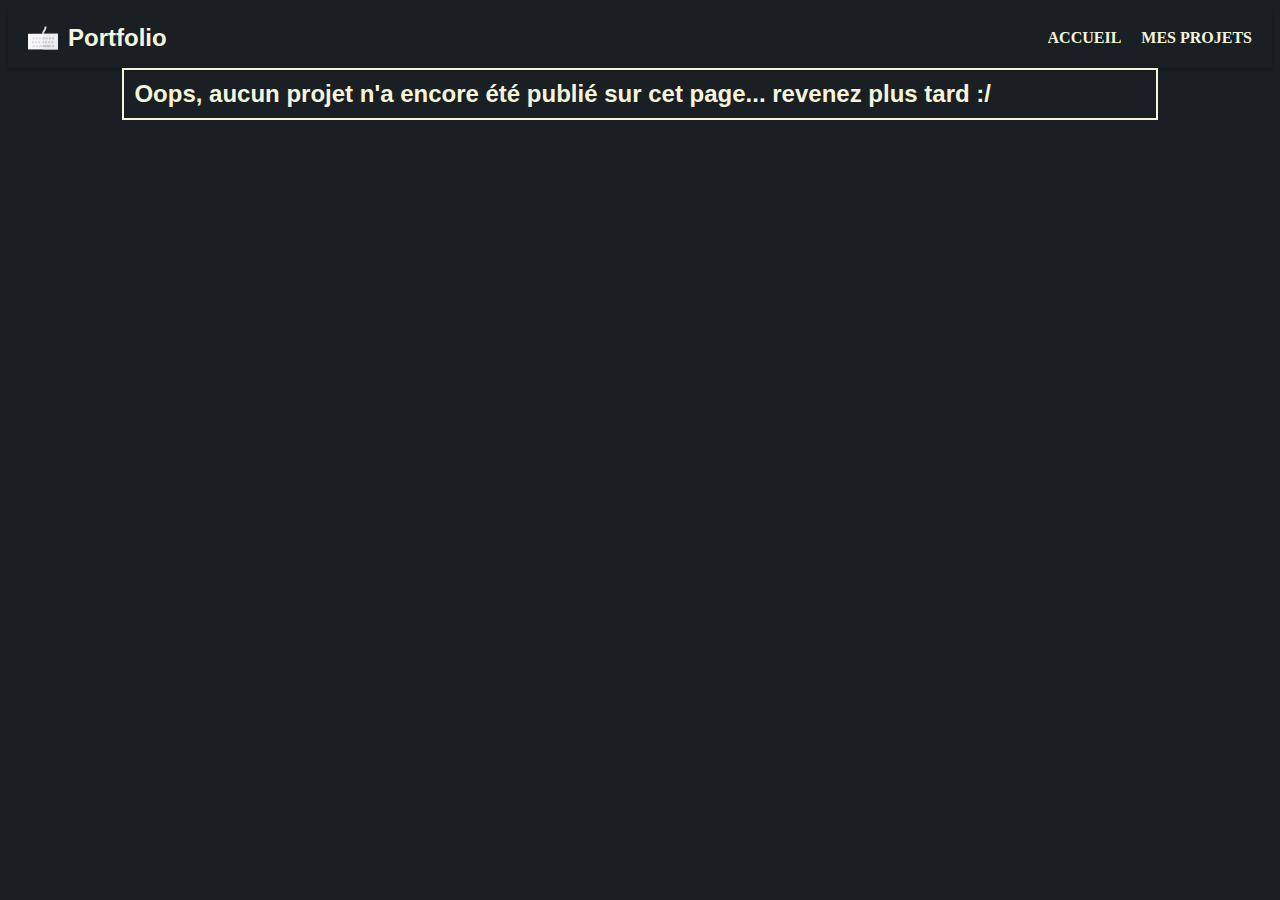
==== devops.html @ 01e82963 "first commit" ====
<!DOCTYPE html>
<html lang="en">
<head>
  <meta charset="UTF-8">
  <meta name="viewport" content="width=device-width, initial-scale=1.0">
  <link rel="stylesheet" href="style.css">
  <title>Portfolio</title>
</head>
<body>
  <header class="accueil-navbar">
    <!-- Titre à gauche -->
    <div class="logonavbar">
    <img src="keyboard-svgrepo-com.svg" width="30px">
      <h3>Portfolio</h3>
    </div>
    <!-- Liste des liens à droite -->
    <ol class="navbar-content">
      <li><a href="index.html">Accueil</a></li>
      <li><a href="projet.html">Mes projets</a></li>
    </ol>
  </header>

  <div class="project-list">
    <ul>
        <li>
          <a href="#">Oops, aucun projet n'a encore été publié sur cet page... revenez plus tard :/</a>
        </li>
    </ul>
  </div>
</body>
</html>
---- style.css ----
.accueil-navbar {
  display: flex;
  justify-content: space-between;
  align-items: center;
  padding: 0 20px;
  height: 60px;
  background-color: transparent;
  color: beige;
  box-shadow: 0 2px 4px 0 rgba(0,0,0,.2);
}

.logonavbar {
  display: flex; 
  align-items: center; 
  justify-content: space-between;
}
.logonavbar img {
  margin-right: 10px;
}


.logonavbar h3 {
  margin: 0; 
  font-size: 24px; 
  font: bold 1.5rem sans-serif;
  font-weight: bold; 
}


.navbar-content {
  display: flex; 
  list-style: none;
  margin: 0; 
  padding: 0; 
}


.navbar-content {
  list-style: none; 
  padding: 0;
  margin: 0;
  display: flex; 
  gap: 20px; 
}


.navbar-content li {
  position: relative; 
  overflow: hidden;
  transition: color 0.3s ease-in-out;
  color: beige;
}

.navbar-content a {
  text-decoration: none; 
  color: beige;
  font-size: 16px;
  font-weight: bold;
  text-transform: uppercase;
}


.navbar-content li:before {
  content: "";
  position: absolute;
  bottom: 0; 
  left: 0;
  width: 100%; 
  height: 3px; 
  background: #ce4f20; 
  transform: scaleX(0); 
  transform-origin: left; 
  transition: transform 0.3s ease-in-out; 
}

.navbar-content li:hover:before {
  transform: scaleX(1); 
}

body {
  background: #191f22; 
}

.introduction-pannel {
  position: fixed;
  text-align: center;
  color: beige;
  top: 50%;
  left: 50%;
  transform: translate(-50%, -50%);
  font: bold 1.5rem sans-serif;
  animation: 5s fadeInUp;
}

@keyframes fadeInUp {
  0% {
    opacity: 0;
  }
  100% {
    opacity: 1;
  }
}

.introduction-button button{
  padding: 10px 20px;
  margin: 10px;
  border: none;
  cursor: pointer;
  font-size: 16px;
  transition: all 0.3s ease;
  background-color: transparent;
  color: beige;
  border: 2px solid beige;
  position: relative;
}
/* 3. Border Reveal */

.introduction-button button::after {
  content: "";
  position: absolute;
  width: 0;
  height: 100%;
  top: 0;
  left: 0;
  background-color: #ce4f20; 
  transition: width 0.3s ease;
  z-index: -1;
}

.introduction-button button:hover::after {
  width: 100%;
}

.introduction-button button:hover {
  color: white;
}



.project-menu {
  position: fixed;
  text-align: center;
  color: beige;
  top: 50%;
  left: 50%;
  transform: translate(-50%, -50%);
  font: bold 1.5rem sans-serif;
}

.project-menu button{
  padding: 10px 20px;
  margin: 10px;
  border: none;
  cursor: pointer;
  font-size: 16px;
  transition: all 0.3s ease;
  background-color: transparent;
  color: beige;
  border: 2px solid beige;
  position: relative;
}
/* 3. Border Reveal */

.project-menu button::after {
  content: "";
  position: absolute;
  width: 0;
  height: 100%;
  top: 0;
  left: 0;
  background-color: #ce4f20; 
  transition: width 0.3s ease;
  z-index: -1;
}

.project-menu button:hover::after {
  width: 100%;
}

.project-menu button:hover {
  color: white;
}

.project-list a{
  font: bold 1.5rem sans-serif;
  color: beige;
  list-style: none;
  text-decoration: none; 
}
.project-list li{
  list-style: none;
  text-decoration: none; 
}

.project-list ul {
  display: block;
  width: 80%;
  margin: 0 auto;
  padding: 10px; 
  border: 2px solid beige;
}

body h2 {
  display: block;
  width: 80%;
  margin: 0 auto;
  padding: 10px; 
  font: bold 1.5rem sans-serif;
  color: beige;
}
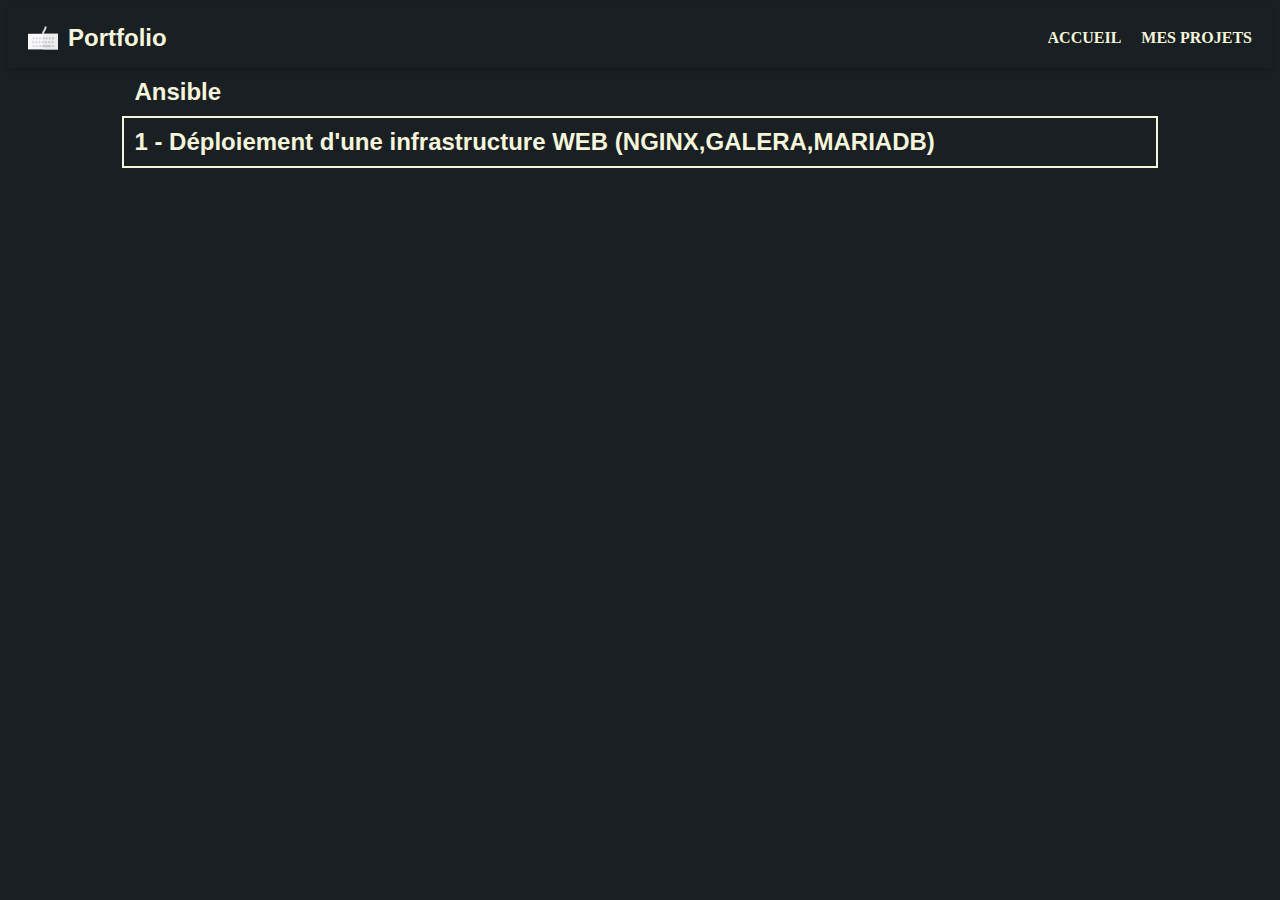
==== commit 05d18026: "Ajout d'une doc devops" ====
--- a/devops.html
+++ b/devops.html
@@ -8,22 +8,20 @@
 </head>
 <body>
   <header class="accueil-navbar">
-    <!-- Titre à gauche -->
     <div class="logonavbar">
     <img src="keyboard-svgrepo-com.svg" width="30px">
       <h3>Portfolio</h3>
     </div>
-    <!-- Liste des liens à droite -->
     <ol class="navbar-content">
       <li><a href="index.html">Accueil</a></li>
       <li><a href="projet.html">Mes projets</a></li>
     </ol>
   </header>
-
+  <h2>Ansible</h2>
   <div class="project-list">
     <ul>
         <li>
-          <a href="#">Oops, aucun projet n'a encore été publié sur cet page... revenez plus tard :/</a>
+          <a href="devops/ansible.pdf">1 - Déploiement d'une infrastructure WEB (NGINX,GALERA,MARIADB)</a>
         </li>
     </ul>
   </div>
